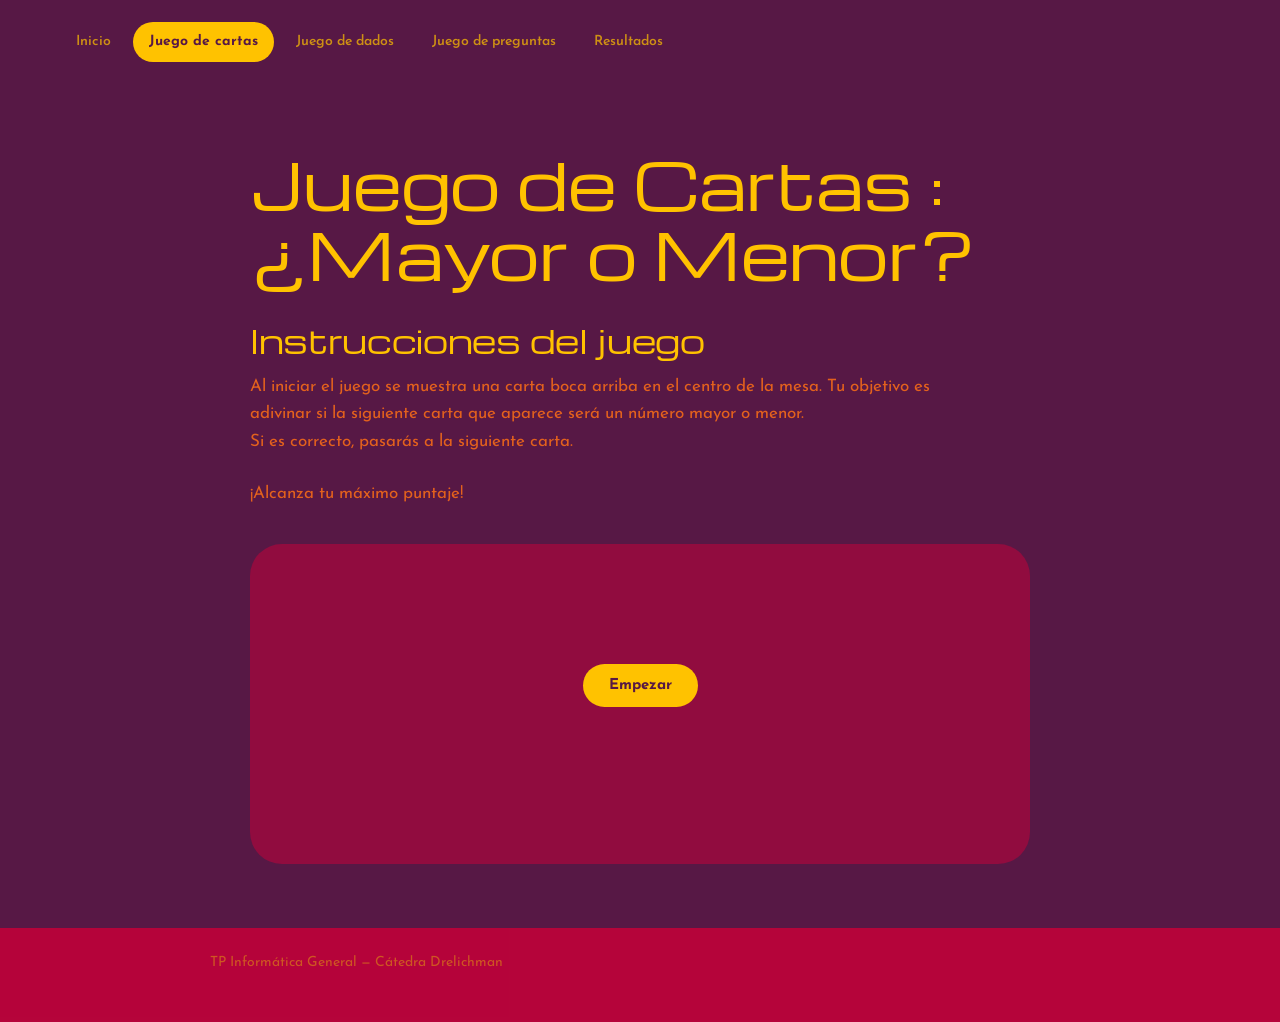
==== cartas.html @ fa37bfc0 "Arreglo footer Agregue el main cerrado" ====
<!DOCTYPE html>
    <html lang="es">
      <head>
        <meta charset="UTF-8">
        <meta name="viewport" content="width=device-width, initial-scale=1.0">
        <title>TP Informatica General - Juego de cartas</title>
        <link rel="stylesheet" href="css/archivo.css">
      </head>
    <body id="paginaCartas">
<header class="navegador">
    <nav class="menuPrincipal">
      <a href="index.html" class="enlaceJuego" data-juego="inicio">Inicio</a>
      <a href="cartas.html" class="enlaceJuego" data-juego="cartas">Juego de cartas</a>
      <a href="dados.html" class="enlaceJuego" data-juego="dados">Juego de dados</a>
      <a href="preguntas.html" class="enlaceJuego" data-juego="preguntas">Juego de preguntas</a>
      <a href="resultados.html" class="enlaceJuego" data-juego="resultados">Resultados</a>
    </nav>
  </header>
      <main>
        <div class="contenedorGeneral"> <!-- Contenedor para que todas las páginas tengan la misma diagramación-->
        <section>
          <h1>Juego de Cartas : ¿Mayor o Menor?</h1>
        </section>
        <section>
          <h2>Instrucciones del juego</h2>
          <p>Al iniciar el juego se muestra una carta boca arriba en el centro de la mesa. Tu objetivo es adivinar si la siguiente carta que aparece será un número mayor o menor.<br>Si es correcto, pasarás a la siguiente carta.</p>
          <br>
          <p>¡Alcanza tu máximo puntaje!</p>
        </section>
        <div class="contenedorCartas"> <!--Contenedor para ajustar el juego-->
          <section>

            <div>
              <!--Inicio-->
              <button type="button" id="botonEmpezar">Empezar</button>
            </div>

            <div id="juego">
              <!--Juego-->
              <div class="puntaje">
                <p>Vidas: <span id="vidas">3</span></p>
                <p>Puntos: <span id="puntos">0</span></p>
              </div>

              <div id="cartas" style="display: flex; justify-content: center; gap: 20px;">
                <img src="img/1.png" alt="Carta Actual" width="300" id="cartaActual">
                <img src="img/dorso.png" alt="Próxima Carta" id="imagenCarta" width="300">
              </div>

              <div id="botonesMayorMenor">
                <button type="button" id="botonMayor">Mayor</button>
                <button type="" id="botonMenor">Menor</button>
              </div>

            </div>

            <div id="gameOver">
              <br>
              <h2 id="gameOver">Game Over</h2>
              <img src="img/emoji-perder.png" alt="Emoji de perder" width="200" id="emojiPerder">
              <p>¡Has perdido todas tus vidas!</p>
            </div>
          </section>
        </div>
      </main>
        <div>
         <footer class="piePagina">
            <p>TP Informática General &mdash; Cátedra Drelichman</p>
          </footer>
        </div>
  <script src="js/estados.js"></script>
  <script src="js/cartas.js"></script>
</body>
</html>
---- css/archivo.css ----
@import url('https://fonts.googleapis.com/css2?family=Michroma&family=Josefin+Sans:wght@100..700&display=swap');
 
*, *::before, *::after { box-sizing: border-box; margin: 0; padding: 0; }
html { scroll-behavior: smooth; }
img { max-width: 100%; display: block; }
a { color: inherit; }
 
:root{
  --plum:    #571845;
  --wine:    #910C3F;
  --crimson: #C60039;
  --gold:    #FFC200;
  --coral:   #E3611D; /* mezcla de crimson + gold, para texto de cuerpo */
 
  --radius-lg: 32px;
  --radius-md: 20px;
  --radius-sm: 12px;
 
  --sidebar-w: 220px;
 
  --ff-display: "Michroma", sans-serif;
  --ff-body: "Josefin Sans", sans-serif;
}
 
body{
  background: var(--plum);
  color: var(--coral);
  font-family: var(--ff-body);
  font-optical-sizing: auto;
  font-weight: 400;
  line-height: 1.6;
  min-height: 100vh;
}
 
h1, h2, h3{
  font-family: var(--ff-display);
  color: var(--gold);
  font-weight: 400;
  line-height: 1.08;
  letter-spacing: -0.01em;
}
 
h1{ font-size: clamp(34px, 6vw, 64px); margin-bottom: 22px; }
h2{ font-size: clamp(22px, 3.2vw, 32px); margin-bottom: 16px; }
 
p{ max-width: 65ch; }
 
button{
  font-family: var(--ff-body);
  font-weight: 700;
  font-size: 15px;
  background: var(--gold);
  color: var(--plum);
  border: none;
  border-radius: 999px;
  padding: 14px 26px;
  cursor: pointer;
  transition: transform .15s ease, opacity .15s ease;
}
button:hover{ transform: translateY(-3px); }
button:active{ transform: translateY(0); }
 
/* =======================================================
   MENÚ LATERAL — solo en páginas donde el <nav> tenga
   el id "navLateral".
 
   >>> A MANO: agregá  id="navLateral"  a la etiqueta
   <nav> de cartas.html y dados.html, por ejemplo:
 
       <nav id="navLateral">
 
   El index no lleva este id, por eso no le va a
   aparecer la barra lateral.
   ======================================================= */
 
#navLateral{
  position: fixed;
  top: 0;
  left: 0;
  height: 100vh;
  width: var(--sidebar-w);
  z-index: 200;
  display: flex;
  flex-direction: column;
  justify-content: center;
  gap: 6px;
  padding: 0 26px;
  background: rgba(20, 6, 16, 0.55);
  backdrop-filter: blur(10px);
  border-right: 1px solid rgba(255, 194, 0, 0.12);
}
 
#navLateral a{
  display: block;
  text-decoration: none;
  color: var(--gold);
  font-weight: 600;
  font-size: 15px;
  padding: 11px 14px;
  border-radius: var(--radius-sm);
  opacity: 0.68;
  transition: opacity .2s ease, background-color .2s ease, color .2s ease;
}
 
#navLateral a:hover{ opacity: 1; background: rgba(255, 194, 0, 0.1); }
 
/* Página actual: agregá manualmente class="activo" al <a>
   correspondiente en cada página cuando quieras marcarla */
#navLateral a.activo{
  opacity: 1;
  color: var(--plum);
  background: var(--gold);
  font-weight: 700;
}
 
/* Empuja el contenido cuando existe #navLateral en la página,
   sin importar si está anidado dentro de <header> (cartas.html)
   o al lado (dados.html) */
body:has(#navLateral) main{
  margin-left: var(--sidebar-w);
  padding: 64px clamp(24px, 5vw, 80px);
}
 
body:has(#navLateral) footer{
  margin-left: var(--sidebar-w);
  padding: 24px clamp(24px, 5vw, 80px) 48px;
}
 
@media (max-width: 780px){
  #navLateral{
    position: fixed;
    top: 0; left: 0; right: 0;
    height: auto;
    width: 100%;
    flex-direction: row;
    justify-content: flex-start;
    overflow-x: auto;
    padding: 14px 16px;
    gap: 6px;
    border-right: none;
    border-bottom: 1px solid rgba(255, 194, 0, 0.12);
  }
  #navLateral a{ font-size: 13px; padding: 8px 12px; white-space: nowrap; }
 
  body:has(#navLateral) main,
  body:has(#navLateral) footer{
    margin-left: 0;
    padding-top: 80px;
  }
}
 
/* Sin #navLateral (por ahora, index) el body no tiene
   margen extra y el contenido ocupa todo el ancho */
main{ padding: 64px clamp(24px, 5vw, 80px); }
footer{ padding: 24px clamp(24px, 5vw, 80px) 48px; font-size: 14px; opacity: .85; }
 
/* =======================================================
   cartas.html
   ======================================================= */
 
/* .contenedorGeneral se usa en cartas.html (contenido angosto) y
   también como wrapper de todo el body en index.html: por eso la
   regla de ancho se excluye ahí con :not() */
.contenedorGeneral:not(:has(.presentacion)){
  max-width: 780px;
  margin: 0 auto;
}
 
.contenedorGeneral:not(:has(.presentacion)) section{ margin-bottom: 36px; }
 
.contenedorGeneral:not(:has(.presentacion)) section p{ font-size: 17px; }
 
.contenedorCartas{
  background: var(--wine);
  border-radius: var(--radius-lg);
  min-height: 320px;
  padding: 40px;
  margin-top: 12px;
  display: flex;
  align-items: center;
  justify-content: center;
}

#emojiPerder {
  display: flex;
  justify-content: center;
}

#gameOver {
  text-align: center;
  margin-top: 20px;
}

/* =======================================================
   dados.html
   ======================================================= */
 
.introduccion, .reglas{
  max-width: 700px;
  margin-bottom: 32px;
}
 
.reglas p{ font-size: 16px; margin-bottom: 10px; }
 
.juego{
  background: var(--wine);
  border-radius: var(--radius-lg);
  padding: 36px clamp(20px, 4vw, 48px);
  max-width: 720px;
}
 
.estado-juego{
  text-align: center;
  margin-bottom: 28px;
}
.estado-juego h2{ margin-bottom: 4px; }
#jugador-actual{ font-size: 22px; font-weight: 700; color: var(--gold); }
 
.jugadores{
  display: flex;
  gap: 18px;
  margin-bottom: 28px;
}
 
.jugador{
  flex: 1;
  background: var(--crimson);
  border-radius: var(--radius-md);
  padding: 20px;
  text-align: center;
  opacity: .6;
  transition: opacity .2s ease, box-shadow .2s ease;
}
 
.jugador h2{ font-size: 18px; margin-bottom: 8px; }
 
.jugador-activo{
  opacity: 1;
  box-shadow: 0 0 0 2px var(--gold);
}
 
.jugadores p{ margin: 0 auto; }
.jugadores p:last-child{
  font-family: var(--ff-display);
  font-size: 28px;
  color: var(--gold);
  margin-top: 4px;
}
 
.dados{
  display: flex;
  justify-content: center;
  gap: 20px;
  margin-bottom: 24px;
}
 
.dado{
  width: 88px;
  height: 88px;
  background: var(--plum);
  border-radius: var(--radius-sm);
  padding: 10px;
}
.dado img{ width: 100%; height: 100%; object-fit: contain; }
 
.resultado{
  text-align: center;
  margin-bottom: 28px;
}
#puntos-ronda{
  font-family: var(--ff-display);
  font-size: 32px;
  color: var(--gold);
}
 
.acciones{
  display: flex;
  flex-wrap: wrap;
  gap: 14px;
  justify-content: center;
  margin-bottom: 18px;
}
 
#boton-nueva-partida{
  background: transparent;
  color: var(--gold);
  border: 1.5px solid var(--gold);
}
 
#mensaje-juego{
  text-align: center;
  min-height: 24px;
  font-weight: 600;
  color: var(--gold);
}
.juego.juego-terminado {
    background-color: #8b1e2d;
}

.juego.juego-terminado #jugador-actual {
    font-size: 32px;
    font-weight: bold;
    margin-bottom: 15px;
}

.juego.juego-terminado #mensaje-juego {
    font-size: 20px;
}
 
/* =======================================================
   index.html — bloques apilados con solapamiento al scroll
   Escrito sobre tus clases reales: .presentacion, .listaJuegos,
   .tarjetaJuego, .integrantes, .navegador, .piePagina.
   ======================================================= */
 
/* El wrapper .contenedorGeneral del index ocupa todo el ancho */
body:has(.presentacion) .contenedorGeneral{
  max-width: none;
  margin: 0;
}
 
body:has(.presentacion) main{ padding: 0; }
body:has(.presentacion) main > div{ display: contents; }
 
/* ---- Nav superior (no es la barra lateral: esa es solo para
   cartas.html / dados.html) ---- */
header.navegador{
  padding: 22px clamp(24px, 5vw, 60px);
}
nav.menuPrincipal{
  display: flex;
  flex-wrap: wrap;
  gap: 6px;
}
.enlaceJuego{
  text-decoration: none;
  color: var(--gold);
  font-weight: 600;
  font-size: 14px;
  padding: 9px 16px;
  border-radius: 999px;
  opacity: .7;
  transition: opacity .2s ease, background-color .2s ease;
}
.enlaceJuego:hover{ opacity: 1; background: rgba(255, 194, 0, .1); }
.enlaceJuego[aria-current="page"]{
  opacity: 1;
  color: var(--plum);
  background: var(--gold);
}

/* Página activa en amarillo, sin necesitar JS: cada <body> lleva
   un id (ver abajo dónde ponerlo) que matchea el data-juego del
   link correspondiente */
#paginaInicio     .enlaceJuego[data-juego="inicio"],
#paginaCartas     .enlaceJuego[data-juego="cartas"],
#paginaDados      .enlaceJuego[data-juego="dados"],
#paginaPreguntas  .enlaceJuego[data-juego="preguntas"],
#paginaResultados .enlaceJuego[data-juego="resultados"]{
  opacity: 1;
  color: var(--plum);
  background: var(--gold);
  font-weight: 700;
}
 
/* ---- Los 3 bloques que se van apilando ---- */
.presentacion,
.listaJuegos,
.integrantes{
  position: sticky;
  top: 0;
  min-height: 100vh;
  width: 100%;
  display: flex;
  flex-direction: column;
  border-radius: var(--radius-lg) var(--radius-lg) 0 0;
  padding: 48px clamp(28px, 6vw, 100px) 64px;
}
 
.presentacion{
  background: var(--plum);
  justify-content: flex-end;
  z-index: 1;
  border-radius: 0;
  padding-top: 0;
}
 
.listaJuegos{ background: var(--wine); justify-content: center; z-index: 2; }
.integrantes{ background: var(--crimson); justify-content: flex-start; z-index: 3; padding-bottom: 90px; }
 
/* Título: gigante, jugando con el espacio vacío arriba */
.presentacion h1{
  font-size: clamp(48px, 12vw, 170px);
  font-weight: 700;
  letter-spacing: -0.03em;
  -webkit-text-stroke: 3px var(--gold);
  paint-order: stroke fill;
  margin-bottom: 18px;
}
 
.datosMateria{
  font-size: clamp(16px, 2vw, 20px);
  color: var(--coral);
  margin-bottom: 28px;
}
 
.presentacion > p:not(.datosMateria){
  max-width: 620px;
  font-size: clamp(16px, 1.6vw, 19px);
  color: var(--gold);
  text-align: justify;
  text-justify: inter-word;
  hyphens: auto;
}
 
/* Los juegos */
.listaJuegos h2{ margin-bottom: 64px; }
.listaJuegos{ display: flex; flex-direction: column; }
.tarjetaJuego{
  background: var(--gold);
  color: var(--plum);
  border-radius: var(--radius-md);
  padding: 30px 28px;
  box-shadow: 0 22px 44px rgba(0,0,0,.28);
  transition: transform .2s ease;
  margin-bottom: 20px;
  max-width: 640px;
}
.tarjetaJuego:hover{ transform: translateY(-4px); }
.tarjetaJuego h3{
  font-family: var(--ff-body);
  font-weight: 700;
  font-size: 21px;
  color: var(--plum);
  margin-bottom: 10px;
}
.tarjetaJuego p{
  font-weight: 500;
  font-size: 15px;
  color: var(--wine);
  max-width: none;
  margin-bottom: 16px;
}
.tarjetaJuego .botonPrincipal{
  display: inline-block;
  background: var(--plum);
  color: var(--gold);
}
 
/* Botón compartido para <a class="botonPrincipal"> y otros lugares */
.botonPrincipal{
  font-family: var(--ff-body);
  font-weight: 700;
  font-size: 14px;
  text-decoration: none;
  background: var(--gold);
  color: var(--plum);
  border-radius: 999px;
  padding: 12px 24px;
  transition: transform .15s ease;
}
.botonPrincipal:hover{ transform: translateY(-3px); }
 
/* Integrantes */
.integrantes h2{ margin-bottom: 32px; }
.listaIntegrantes{
  list-style: none;
  display: flex;
  flex-direction: column;
  gap: 14px;
  max-width: 420px;
}
.listaIntegrantes li{
  font-size: 20px;
  color: var(--gold);
  padding-bottom: 14px;
  border-bottom: 1px solid rgba(255, 194, 0, .25);
}
 
.piePagina{
  background: var(--crimson);
  text-align: center;
}
 
@media (max-width: 780px){
  .presentacion, .listaJuegos, .integrantes{ padding: 40px 22px 56px; }
}
 
/* =======================================================
   preguntas.html
   ======================================================= */
 
/* Esto es lo que faltaba y hacía que se vieran todas las
   pantallas del juego apiladas al mismo tiempo */
.pantallaOculta{ display: none; }
.pantallaActiva{
  display: flex;
  flex-direction: column;
  justify-content: center;
  max-width: 900px;
  margin: 0 auto;
  min-height: calc(100vh - 200px);
}

/* ---- Pantalla de instrucciones: título + cómo se juega, solapados ---- */

.bloqueTitulo{
  background: var(--plum);
  border-radius: var(--radius-lg);
  padding: 56px clamp(28px, 6vw, 72px) 64px;
  position: relative;
  z-index: 1;
}
.bloqueTitulo h1{
  font-size: clamp(38px, 7.5vw, 92px);
  font-weight: 700;
  -webkit-text-stroke: 2px var(--gold);
  paint-order: stroke fill;
  margin-bottom: 0;
}

.bloqueComoJugar{
  background: var(--wine);
  border-radius: var(--radius-lg);
  padding: 72px clamp(28px, 6vw, 80px) 84px;
  margin-top: -32px;
  min-height: 380px;
  display: flex;
  flex-direction: column;
  justify-content: center;
  position: relative;
  z-index: 2;
}
.bloqueComoJugar h2{ font-size: clamp(30px, 5vw, 48px); margin-bottom: 24px; }
.bloqueComoJugar p{ color: var(--gold); margin-bottom: 26px; font-size: clamp(17px, 1.9vw, 21px); max-width: none; }
.bloqueComoJugar ul{
  list-style: none;
  display: flex;
  flex-direction: column;
  gap: 18px;
}
.bloqueComoJugar li{
  color: var(--coral);
  font-size: clamp(16px, 1.7vw, 19px);
  padding-left: 26px;
  position: relative;
}
.bloqueComoJugar li::before{
  content: "";
  position: absolute;
  left: 0;
  top: 9px;
  width: 10px;
  height: 10px;
  border-radius: 50%;
  background: var(--gold);
}
 
#botonEmpezarJuego{
  align-self: center;
  margin-top: -26px;
  z-index: 3;
  font-size: 16px;
  padding: 16px 36px;
  box-shadow: 0 16px 32px rgba(0,0,0,.3);
}
 
/* ---- Pantalla de juego (turno activo) ---- */
 
.encabezadoTurno{
  display: flex;
  align-items: center;
  justify-content: space-between;
  flex-wrap: wrap;
  gap: 14px;
  margin-bottom: 28px;
}
 
#nombreJugadorActual{
  background: var(--gold);
  color: var(--plum);
  font-family: var(--ff-body);
  font-weight: 700;
  font-size: 17px;
  padding: 10px 20px;
  border-radius: 999px;
  margin-bottom: 0;
}
 
#contadorPregunta{
  color: var(--coral);
  font-size: 14px;
  max-width: none;
}
 
#temporizador{
  font-family: var(--ff-display);
  font-size: clamp(26px, 4vw, 38px);
  color: var(--gold);
  background: var(--crimson);
  padding: 10px 22px;
  border-radius: var(--radius-md);
  max-width: none;
}
 
.tarjetaPregunta{
  background: var(--wine);
  border-radius: var(--radius-lg);
  padding: clamp(24px, 5vw, 48px);
}
 
#textoPregunta{
  font-size: clamp(19px, 2.5vw, 26px);
  margin-bottom: 28px;
}
 
.listaOpciones{
  list-style: none;
  display: flex;
  flex-direction: column;
  gap: 18px;
}
 
.listaOpciones button{
  width: 100%;
  text-align: left;
  background: var(--plum);
  color: var(--gold);
  font-weight: 600;
  border-radius: var(--radius-md);
  padding: 18px 24px;
}
.listaOpciones button:hover{
  background: var(--gold);
  color: var(--plum);
  transform: translateY(-3px);
}
 
/* ---- Pantalla de transición ---- */
 
#seccionTransicion{
  text-align: center;
  padding: 40px clamp(24px, 5vw, 56px);
}
#resumenTurnoAnterior{ color: var(--gold); margin: 0 auto 28px; }
 
/* ---- Pantalla de resultados ---- */
 
#seccionResultados h2{ text-align: center; }
 
.tablaWrapper{
  border-radius: var(--radius-lg);
  overflow: hidden;
  margin-bottom: 36px;
  box-shadow: 0 18px 40px rgba(0,0,0,.25);
}
 
#tablaResumenJugadores{
  width: 100%;
  border-collapse: collapse;
  background: var(--wine);
}
#tablaResumenJugadores caption{
  caption-side: top;
  text-align: left;
  font-weight: 700;
  color: var(--gold);
  padding: 18px 22px;
  background: var(--plum);
}
#tablaResumenJugadores th, #tablaResumenJugadores td{
  padding: 16px 22px;
  text-align: left;
  font-size: 15px;
}
#tablaResumenJugadores thead th{
  background: var(--crimson);
  color: var(--gold);
  font-weight: 700;
}
#tablaResumenJugadores tbody tr{ color: var(--gold); }
#tablaResumenJugadores tbody tr:nth-child(even){ background: rgba(255, 194, 0, .06); }
 
.podio{
  display: flex;
  justify-content: center;
  gap: 18px;
  margin-bottom: 32px;
}
 
.navegacionFinal{ text-align: center; }
.navegacionFinal a{
  color: var(--gold);
  font-weight: 600;
  text-decoration: underline;
}
 
@media (max-width: 780px){
  .encabezadoTurno{ flex-direction: column; align-items: stretch; text-align: center; }
}

.premioGanador {
  text-align: center;
  margin-top: 1.5rem;
  margin-bottom: 2rem; /* aire antes del botón "Jugar de nuevo" */
}
.imagenPremio {
  display: block;
  max-width: 300px;
  width: 100%;
  border-radius: 12px;
  margin: 0.5rem auto 0 auto; 
}

.mensajeEstadoPremio {
  font-size: 0.85rem;
  color: #777;
  margin-top: 0.4rem;
}

/* =======================================================
   resultados
   ======================================================= */

.paginaResultados{
  padding: 40px clamp(24px, 5vw, 80px) 80px;
}

.encabezadoResultados{
  max-width: 900px;
  margin-bottom: 48px;
}

.encabezadoResultados h1{
  margin-bottom: 12px;
}

.encabezadoResultados p{
  font-size: 18px;
}

.tablasResultados{
  display: flex;
  flex-direction: column;
  gap: 28px;
  max-width: 900px;
}

.tablaResultado{
  background: var(--wine);
  border-radius: var(--radius-lg);
  padding: 32px;
}

.tablaResultado h2{
  margin-bottom: 22px;
}

.tablaResultado table{
  width: 100%;
  border-collapse: collapse;
}

.tablaResultado th,
.tablaResultado td{
  padding: 14px 16px;
  text-align: left;
  border-bottom: 1px solid rgba(255, 194, 0, .2);
}

.tablaResultado th{
  color: var(--gold);
  font-weight: 700;
}

.tablaResultado td{
  color: var(--coral);
}

.tablaResultado tr:last-child td{
  border-bottom: none;
}

#resultado-dados table {
    width: 100%;
    border-collapse: collapse;
    margin-top: 20px;
}

#resultado-dados th,
#resultado-dados td {
    border: 1px solid #ccc;
    padding: 12px;
    text-align: center;
}

#resultado-dados th {
    font-weight: bold;
}
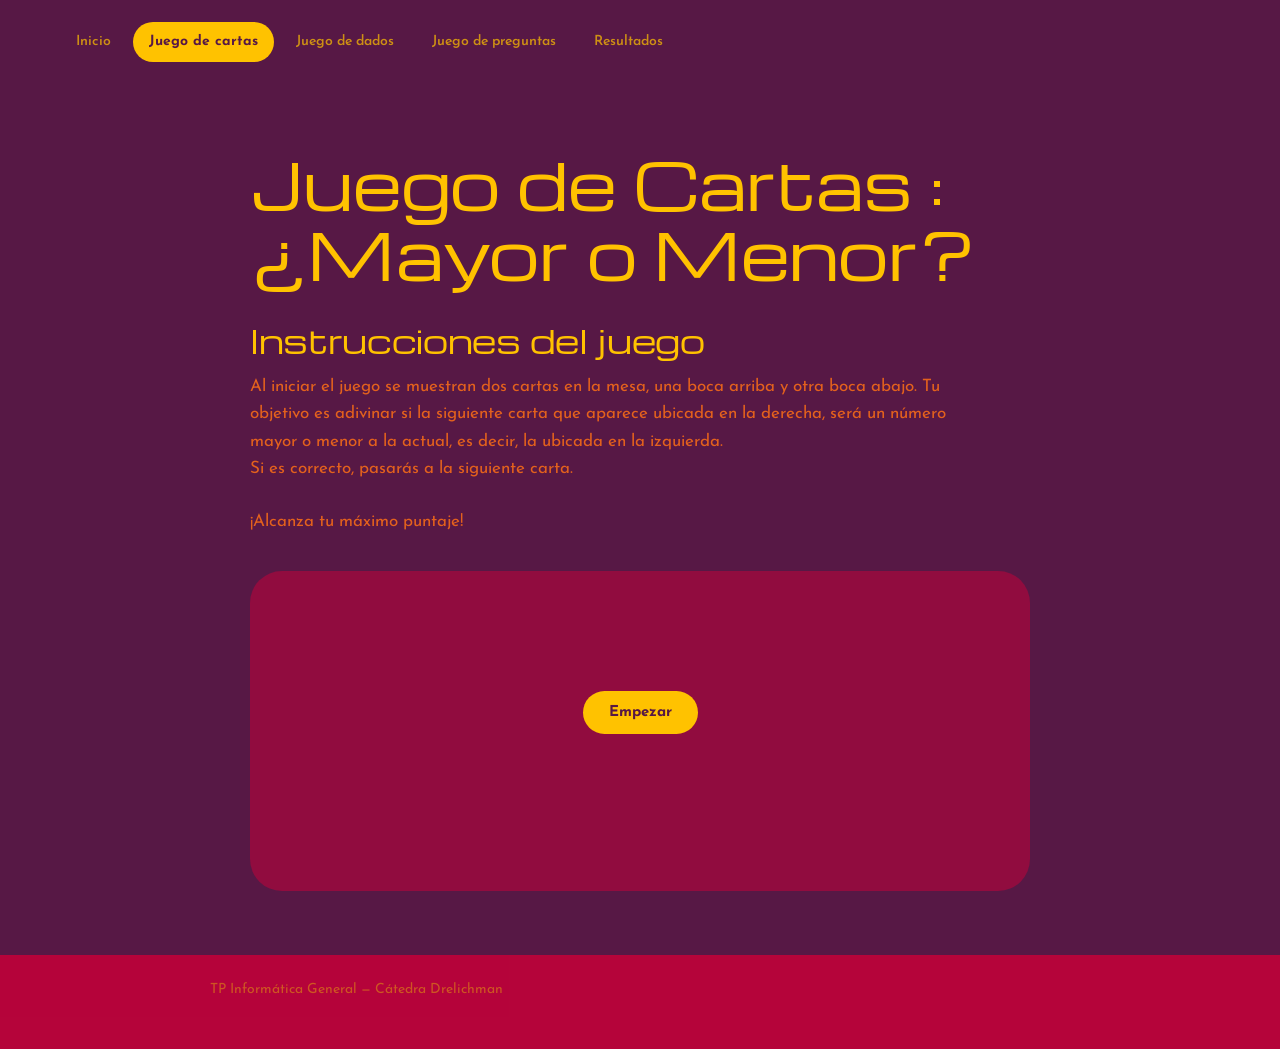
==== commit 3e8a25b2: "Corrección en las instrucciones" ====
--- a/cartas.html
+++ b/cartas.html
@@ -7,68 +7,71 @@
         <link rel="stylesheet" href="css/archivo.css">
       </head>
     <body id="paginaCartas">
-<header class="navegador">
-    <nav class="menuPrincipal">
-      <a href="index.html" class="enlaceJuego" data-juego="inicio">Inicio</a>
-      <a href="cartas.html" class="enlaceJuego" data-juego="cartas">Juego de cartas</a>
-      <a href="dados.html" class="enlaceJuego" data-juego="dados">Juego de dados</a>
-      <a href="preguntas.html" class="enlaceJuego" data-juego="preguntas">Juego de preguntas</a>
-      <a href="resultados.html" class="enlaceJuego" data-juego="resultados">Resultados</a>
-    </nav>
-  </header>
-      <main>
-        <div class="contenedorGeneral"> <!-- Contenedor para que todas las páginas tengan la misma diagramación-->
-        <section>
-          <h1>Juego de Cartas : ¿Mayor o Menor?</h1>
-        </section>
-        <section>
-          <h2>Instrucciones del juego</h2>
-          <p>Al iniciar el juego se muestra una carta boca arriba en el centro de la mesa. Tu objetivo es adivinar si la siguiente carta que aparece será un número mayor o menor.<br>Si es correcto, pasarás a la siguiente carta.</p>
-          <br>
-          <p>¡Alcanza tu máximo puntaje!</p>
-        </section>
-        <div class="contenedorCartas"> <!--Contenedor para ajustar el juego-->
-          <section>
+      <header class="navegador">
+          <nav class="menuPrincipal">
+            <a href="index.html" class="enlaceJuego" data-juego="inicio">Inicio</a>
+            <a href="cartas.html" class="enlaceJuego" data-juego="cartas">Juego de cartas</a>
+            <a href="dados.html" class="enlaceJuego" data-juego="dados">Juego de dados</a>
+            <a href="preguntas.html" class="enlaceJuego" data-juego="preguntas">Juego de preguntas</a>
+            <a href="resultados.html" class="enlaceJuego" data-juego="resultados">Resultados</a>
+          </nav>
+      </header>
+          <main>
+            <div class="contenedorGeneral"> <!-- Contenedor para que todas las páginas tengan la misma diagramación-->
+            <section>
+              <h1>Juego de Cartas : ¿Mayor o Menor?</h1>
+            </section>
+            <section>
+              <h2>Instrucciones del juego</h2>
+              <p>Al iniciar el juego se muestran dos cartas en la mesa, una boca arriba y otra boca abajo. Tu objetivo es adivinar si la siguiente carta que aparece ubicada en la derecha, será un número mayor o menor a la actual, es decir, la ubicada en la izquierda.<br>Si es correcto, pasarás a la siguiente carta.</p>
+              <br>
+              <p>¡Alcanza tu máximo puntaje!</p>
+            </section>
+            <div class="contenedorCartas"> <!--Contenedor para ajustar el juego-->
+              <section>
 
+                <div>
+                  <!--Inicio-->
+                  <button type="button" id="botonEmpezar">Empezar</button>
+                </div>
+
+                <div id="juego">
+                  <!--Juego-->
+                  <div class="puntaje">
+                    <p>Vidas: <span id="vidas">3</span></p>
+                    <p>Puntos: <span id="puntos">0</span></p>
+                  </div>
+
+                  <div id="cartas" style="display: flex; justify-content: center; gap: 20px;">
+                    <img src="img/1.png" alt="Carta Actual" width="300" id="cartaActual">
+                    <img src="img/dorso.png" alt="Próxima Carta" id="imagenCarta" width="300">
+                  </div>
+
+                  <div id="botonesMayorMenor">
+                    <button type="button" id="botonMayor">Mayor</button>
+                    <button type="button" id="botonMenor">Menor</button>
+                  </div>
+
+                </div>
+
+                <div id="gameOver">
+                  <!--Game Over-->
+                  <br>
+                  <h2 id="gameOver">Game Over</h2>
+                  <img src="img/emoji-perder.png" alt="Emoji de perder" width="200" id="emojiPerder">
+                  <p>¡Has perdido todas tus vidas!</p>
+
+                </div>
+                
+              </section>
+            </div>
+          </main>
             <div>
-              <!--Inicio-->
-              <button type="button" id="botonEmpezar">Empezar</button>
+            <footer class="piePagina">
+                <p>TP Informática General &mdash; Cátedra Drelichman</p>
+              </footer>
             </div>
-
-            <div id="juego">
-              <!--Juego-->
-              <div class="puntaje">
-                <p>Vidas: <span id="vidas">3</span></p>
-                <p>Puntos: <span id="puntos">0</span></p>
-              </div>
-
-              <div id="cartas" style="display: flex; justify-content: center; gap: 20px;">
-                <img src="img/1.png" alt="Carta Actual" width="300" id="cartaActual">
-                <img src="img/dorso.png" alt="Próxima Carta" id="imagenCarta" width="300">
-              </div>
-
-              <div id="botonesMayorMenor">
-                <button type="button" id="botonMayor">Mayor</button>
-                <button type="" id="botonMenor">Menor</button>
-              </div>
-
-            </div>
-
-            <div id="gameOver">
-              <br>
-              <h2 id="gameOver">Game Over</h2>
-              <img src="img/emoji-perder.png" alt="Emoji de perder" width="200" id="emojiPerder">
-              <p>¡Has perdido todas tus vidas!</p>
-            </div>
-          </section>
-        </div>
-      </main>
-        <div>
-         <footer class="piePagina">
-            <p>TP Informática General &mdash; Cátedra Drelichman</p>
-          </footer>
-        </div>
-  <script src="js/estados.js"></script>
-  <script src="js/cartas.js"></script>
-</body>
-</html>
+      <script src="js/estados.js"></script>
+      <script src="js/cartas.js"></script>
+    </body>
+  </html>
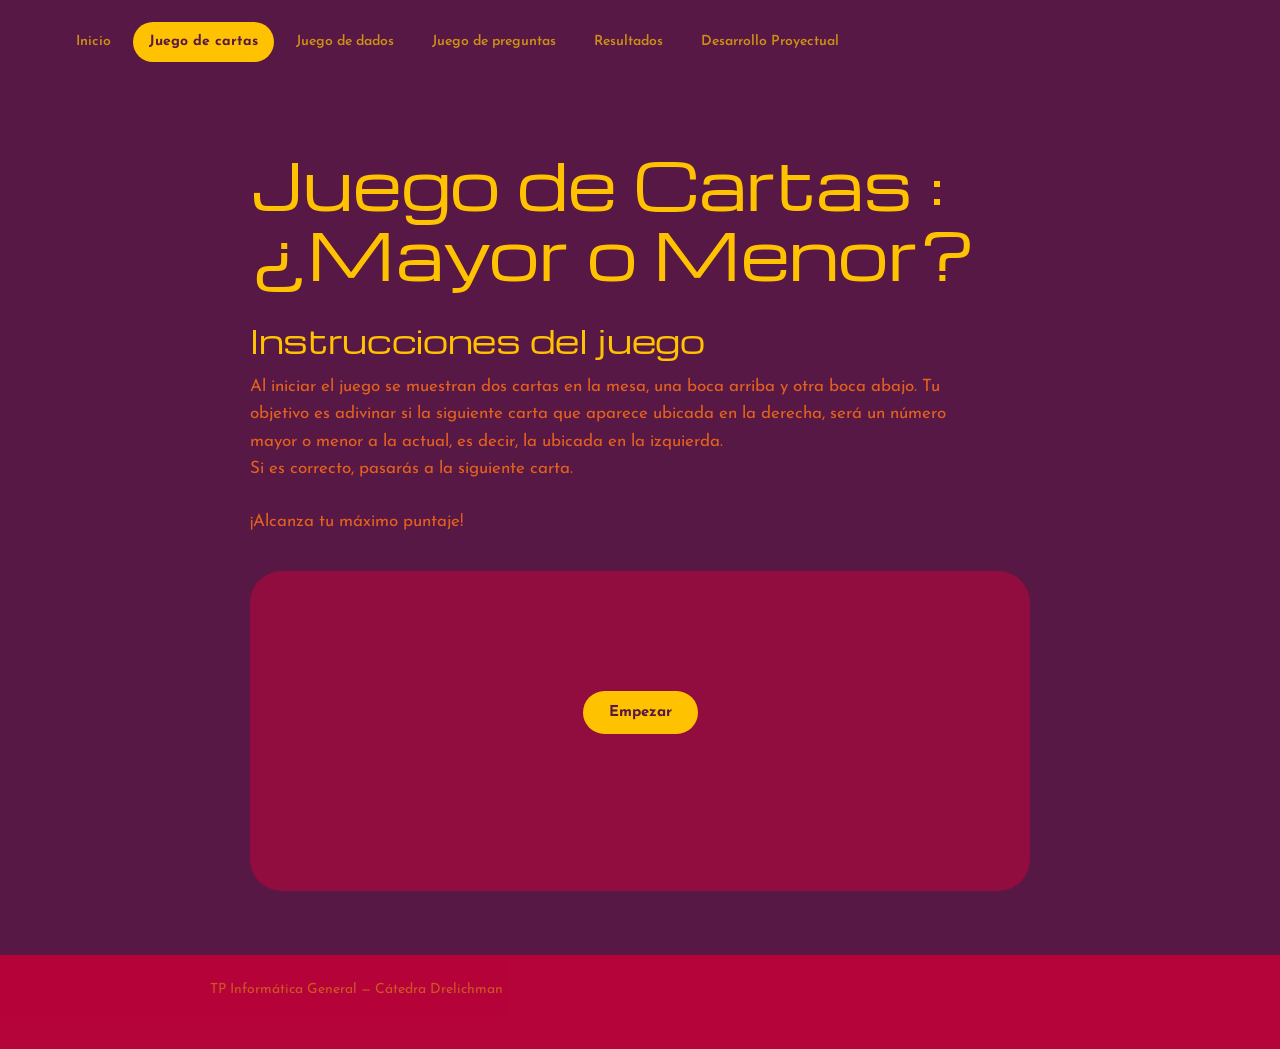
==== commit e2b1ffa9: "Nueva página en el menú de navegación" ====
--- a/cartas.html
+++ b/cartas.html
@@ -14,6 +14,7 @@
             <a href="dados.html" class="enlaceJuego" data-juego="dados">Juego de dados</a>
             <a href="preguntas.html" class="enlaceJuego" data-juego="preguntas">Juego de preguntas</a>
             <a href="resultados.html" class="enlaceJuego" data-juego="resultados">Resultados</a>
+            <a href="desarrollo.html" class="enlaceJuego" data-juego="desarrollo">Desarrollo Proyectual</a>
           </nav>
       </header>
           <main>
@@ -57,7 +58,7 @@
                 <div id="gameOver">
                   <!--Game Over-->
                   <br>
-                  <h2 id="gameOver">Game Over</h2>
+                  <h2 id="tituloGameOver">Game Over</h2>
                   <img src="img/emoji-perder.png" alt="Emoji de perder" width="200" id="emojiPerder">
                   <p>¡Has perdido todas tus vidas!</p>
 
--- a/css/archivo.css
+++ b/css/archivo.css
@@ -186,7 +186,7 @@
   justify-content: center;
 }
 
-#gameOver {
+#tituloGameOver {
   text-align: center;
   margin-top: 20px;
 }
@@ -787,13 +787,24 @@
     margin-top: 20px;
 }
 
-#resultado-dados th,
+#resultado-dados th {
+    background-color: #d5003d;
+    color: #ffd900;
+    padding: 18px 20px;
+    text-align: left;
+    font-weight: bold;
+}
+
 #resultado-dados td {
-    border: 1px solid #ccc;
-    padding: 12px;
-    text-align: center;
-}
-
-#resultado-dados th {
-    font-weight: bold;
-}
+    padding: 18px 20px;
+    color: #ffd900;
+    text-align: left;
+}
+
+#resultado-dados tbody tr:nth-child(odd) {
+    background-color: #a4083b;
+}
+
+#resultado-dados tbody tr:nth-child(even) {
+    background-color: #b51c40;
+}
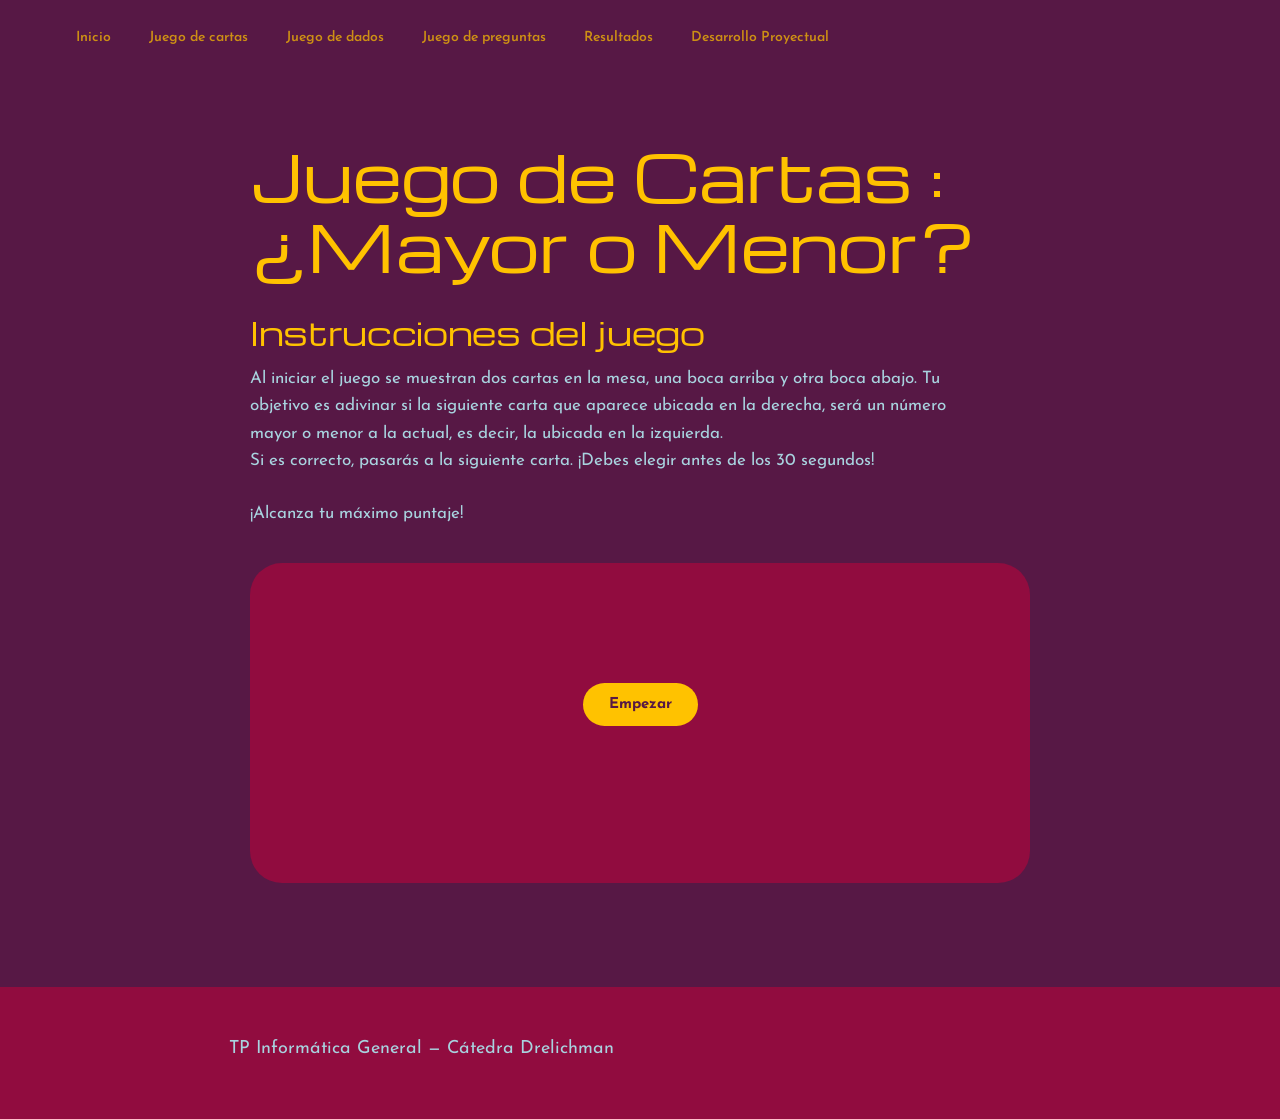
==== commit b5b38c31: "Timer en cartas Cambio del timeout por un interval para que se vea el tiempo" ====
--- a/cartas.html
+++ b/cartas.html
@@ -6,25 +6,25 @@
         <title>TP Informatica General - Juego de cartas</title>
         <link rel="stylesheet" href="css/archivo.css">
       </head>
-    <body id="paginaCartas">
-      <header class="navegador">
-          <nav class="menuPrincipal">
-            <a href="index.html" class="enlaceJuego" data-juego="inicio">Inicio</a>
-            <a href="cartas.html" class="enlaceJuego" data-juego="cartas">Juego de cartas</a>
-            <a href="dados.html" class="enlaceJuego" data-juego="dados">Juego de dados</a>
-            <a href="preguntas.html" class="enlaceJuego" data-juego="preguntas">Juego de preguntas</a>
-            <a href="resultados.html" class="enlaceJuego" data-juego="resultados">Resultados</a>
-            <a href="desarrollo.html" class="enlaceJuego" data-juego="desarrollo">Desarrollo Proyectual</a>
-          </nav>
-      </header>
-          <main>
-            <div class="contenedorGeneral"> <!-- Contenedor para que todas las páginas tengan la misma diagramación-->
+      <body id="paginaCartas">
+        <header class="navegador">
+            <nav class="menuPrincipal">
+              <a href="index.html" class="enlaceJuego" data-juego="inicio">Inicio</a>
+              <a href="cartas.html" class="enlaceJuego" data-juego="cartas">Juego de cartas</a>
+              <a href="dados.html" class="enlaceJuego" data-juego="dados">Juego de dados</a>
+              <a href="preguntas.html" class="enlaceJuego" data-juego="preguntas">Juego de preguntas</a>
+              <a href="resultados.html" class="enlaceJuego" data-juego="resultados">Resultados</a>
+              <a href="desarrollo.html" class="enlaceJuego" data-juego="desarrollo">Desarrollo Proyectual</a>
+            </nav>
+        </header>
+        <main>
+          <div class="contenedorGeneral"> <!-- Contenedor para que todas las páginas tengan la misma diagramación-->
             <section>
               <h1>Juego de Cartas : ¿Mayor o Menor?</h1>
             </section>
             <section>
               <h2>Instrucciones del juego</h2>
-              <p>Al iniciar el juego se muestran dos cartas en la mesa, una boca arriba y otra boca abajo. Tu objetivo es adivinar si la siguiente carta que aparece ubicada en la derecha, será un número mayor o menor a la actual, es decir, la ubicada en la izquierda.<br>Si es correcto, pasarás a la siguiente carta.</p>
+              <p>Al iniciar el juego se muestran dos cartas en la mesa, una boca arriba y otra boca abajo. Tu objetivo es adivinar si la siguiente carta que aparece ubicada en la derecha, será un número mayor o menor a la actual, es decir, la ubicada en la izquierda.<br>Si es correcto, pasarás a la siguiente carta. ¡Debes elegir antes de los 30 segundos!</p>
               <br>
               <p>¡Alcanza tu máximo puntaje!</p>
             </section>
@@ -41,9 +41,10 @@
                   <div class="puntaje">
                     <p>Vidas: <span id="vidas">3</span></p>
                     <p>Puntos: <span id="puntos">0</span></p>
+                    <p> <span id="tiempo">30</span>s</p>
                   </div>
 
-                  <div id="cartas" style="display: flex; justify-content: center; gap: 20px;">
+                  <div id="cartas">
                     <img src="img/1.png" alt="Carta Actual" width="300" id="cartaActual">
                     <img src="img/dorso.png" alt="Próxima Carta" id="imagenCarta" width="300">
                   </div>
@@ -63,16 +64,19 @@
                   <p>¡Has perdido todas tus vidas!</p>
 
                 </div>
-                
+                  
               </section>
             </div>
-          </main>
-            <div>
-            <footer class="piePagina">
-                <p>TP Informática General &mdash; Cátedra Drelichman</p>
-              </footer>
-            </div>
-      <script src="js/estados.js"></script>
-      <script src="js/cartas.js"></script>
-    </body>
+          </div>
+        </main>
+        
+        <div>
+          <footer class="piePagina">
+            <p>TP Informática General &mdash; Cátedra Drelichman</p>
+          </footer>
+        </div>
+
+        <script src="js/estados.js"></script>
+        <script src="js/cartas.js"></script>
+      </body>
   </html>
--- a/css/archivo.css
+++ b/css/archivo.css
@@ -10,7 +10,8 @@
   --wine:    #910C3F;
   --crimson: #C60039;
   --gold:    #FFC200;
-  --coral:   #E3611D; /* mezcla de crimson + gold, para texto de cuerpo */
+  --coral:   #a8d3df; /* mezcla de crimson + gold, para texto de cuerpo */
+  --oscuro: #5c002b;
  
   --radius-lg: 32px;
   --radius-md: 20px;
@@ -60,97 +61,8 @@
 button:hover{ transform: translateY(-3px); }
 button:active{ transform: translateY(0); }
  
-/* =======================================================
-   MENÚ LATERAL — solo en páginas donde el <nav> tenga
-   el id "navLateral".
- 
-   >>> A MANO: agregá  id="navLateral"  a la etiqueta
-   <nav> de cartas.html y dados.html, por ejemplo:
- 
-       <nav id="navLateral">
- 
-   El index no lleva este id, por eso no le va a
-   aparecer la barra lateral.
-   ======================================================= */
- 
-#navLateral{
-  position: fixed;
-  top: 0;
-  left: 0;
-  height: 100vh;
-  width: var(--sidebar-w);
-  z-index: 200;
-  display: flex;
-  flex-direction: column;
-  justify-content: center;
-  gap: 6px;
-  padding: 0 26px;
-  background: rgba(20, 6, 16, 0.55);
-  backdrop-filter: blur(10px);
-  border-right: 1px solid rgba(255, 194, 0, 0.12);
-}
- 
-#navLateral a{
-  display: block;
-  text-decoration: none;
-  color: var(--gold);
-  font-weight: 600;
-  font-size: 15px;
-  padding: 11px 14px;
-  border-radius: var(--radius-sm);
-  opacity: 0.68;
-  transition: opacity .2s ease, background-color .2s ease, color .2s ease;
-}
- 
-#navLateral a:hover{ opacity: 1; background: rgba(255, 194, 0, 0.1); }
- 
-/* Página actual: agregá manualmente class="activo" al <a>
-   correspondiente en cada página cuando quieras marcarla */
-#navLateral a.activo{
-  opacity: 1;
-  color: var(--plum);
-  background: var(--gold);
-  font-weight: 700;
-}
- 
-/* Empuja el contenido cuando existe #navLateral en la página,
-   sin importar si está anidado dentro de <header> (cartas.html)
-   o al lado (dados.html) */
-body:has(#navLateral) main{
-  margin-left: var(--sidebar-w);
-  padding: 64px clamp(24px, 5vw, 80px);
-}
- 
-body:has(#navLateral) footer{
-  margin-left: var(--sidebar-w);
-  padding: 24px clamp(24px, 5vw, 80px) 48px;
-}
- 
-@media (max-width: 780px){
-  #navLateral{
-    position: fixed;
-    top: 0; left: 0; right: 0;
-    height: auto;
-    width: 100%;
-    flex-direction: row;
-    justify-content: flex-start;
-    overflow-x: auto;
-    padding: 14px 16px;
-    gap: 6px;
-    border-right: none;
-    border-bottom: 1px solid rgba(255, 194, 0, 0.12);
-  }
-  #navLateral a{ font-size: 13px; padding: 8px 12px; white-space: nowrap; }
- 
-  body:has(#navLateral) main,
-  body:has(#navLateral) footer{
-    margin-left: 0;
-    padding-top: 80px;
-  }
-}
- 
-/* Sin #navLateral (por ahora, index) el body no tiene
-   margen extra y el contenido ocupa todo el ancho */
+/* Estilos generales del body y footer */
+
 main{ padding: 64px clamp(24px, 5vw, 80px); }
 footer{ padding: 24px clamp(24px, 5vw, 80px) 48px; font-size: 14px; opacity: .85; }
  
@@ -161,6 +73,7 @@
 /* .contenedorGeneral se usa en cartas.html (contenido angosto) y
    también como wrapper de todo el body en index.html: por eso la
    regla de ancho se excluye ahí con :not() */
+
 .contenedorGeneral:not(:has(.presentacion)){
   max-width: 780px;
   margin: 0 auto;
@@ -189,6 +102,31 @@
 #tituloGameOver {
   text-align: center;
   margin-top: 20px;
+}
+
+#cartas {
+  display: flex;
+  justify-content: center;
+  gap: 20px;
+}
+
+/* Para el celular */
+
+@media (max-width: 780px){
+  .contenedorCartas{ padding: 20px 12px; }
+  .contenedorCartas section{ width: 100%; }
+  #cartas{ gap: 10px; }
+  #cartas img{
+    width: 100%;
+    max-width: 160px;
+    min-width: 0;
+    height: auto;
+  }
+}
+
+#tiempo{
+  font-size: 32px;
+  color: var(--gold);
 }
 
 /* =======================================================
@@ -306,185 +244,259 @@
 .juego.juego-terminado #mensaje-juego {
     font-size: 20px;
 }
- 
+
 /* =======================================================
-   index.html — bloques apilados con solapamiento al scroll
-   Escrito sobre tus clases reales: .presentacion, .listaJuegos,
-   .tarjetaJuego, .integrantes, .navegador, .piePagina.
+   INICIO — index.html
    ======================================================= */
- 
-/* El wrapper .contenedorGeneral del index ocupa todo el ancho */
-body:has(.presentacion) .contenedorGeneral{
-  max-width: none;
-  margin: 0;
-}
- 
-body:has(.presentacion) main{ padding: 0; }
-body:has(.presentacion) main > div{ display: contents; }
- 
-/* ---- Nav superior (no es la barra lateral: esa es solo para
-   cartas.html / dados.html) ---- */
-header.navegador{
-  padding: 22px clamp(24px, 5vw, 60px);
-}
-nav.menuPrincipal{
-  display: flex;
-  flex-wrap: wrap;
-  gap: 6px;
-}
-.enlaceJuego{
-  text-decoration: none;
-  color: var(--gold);
-  font-weight: 600;
-  font-size: 14px;
-  padding: 9px 16px;
-  border-radius: 999px;
-  opacity: .7;
-  transition: opacity .2s ease, background-color .2s ease;
-}
-.enlaceJuego:hover{ opacity: 1; background: rgba(255, 194, 0, .1); }
-.enlaceJuego[aria-current="page"]{
-  opacity: 1;
-  color: var(--plum);
-  background: var(--gold);
-}
-
-/* Página activa en amarillo, sin necesitar JS: cada <body> lleva
-   un id (ver abajo dónde ponerlo) que matchea el data-juego del
-   link correspondiente */
-#paginaInicio     .enlaceJuego[data-juego="inicio"],
-#paginaCartas     .enlaceJuego[data-juego="cartas"],
-#paginaDados      .enlaceJuego[data-juego="dados"],
-#paginaPreguntas  .enlaceJuego[data-juego="preguntas"],
-#paginaResultados .enlaceJuego[data-juego="resultados"]{
-  opacity: 1;
-  color: var(--plum);
-  background: var(--gold);
-  font-weight: 700;
-}
- 
-/* ---- Los 3 bloques que se van apilando ---- */
-.presentacion,
-.listaJuegos,
-.integrantes{
-  position: sticky;
-  top: 0;
-  min-height: 100vh;
-  width: 100%;
-  display: flex;
-  flex-direction: column;
-  border-radius: var(--radius-lg) var(--radius-lg) 0 0;
-  padding: 48px clamp(28px, 6vw, 100px) 64px;
-}
- 
-.presentacion{
-  background: var(--plum);
-  justify-content: flex-end;
-  z-index: 1;
-  border-radius: 0;
-  padding-top: 0;
-}
- 
-.listaJuegos{ background: var(--wine); justify-content: center; z-index: 2; }
-.integrantes{ background: var(--crimson); justify-content: flex-start; z-index: 3; padding-bottom: 90px; }
- 
-/* Título: gigante, jugando con el espacio vacío arriba */
-.presentacion h1{
-  font-size: clamp(48px, 12vw, 170px);
-  font-weight: 700;
-  letter-spacing: -0.03em;
-  -webkit-text-stroke: 3px var(--gold);
-  paint-order: stroke fill;
-  margin-bottom: 18px;
-}
- 
-.datosMateria{
-  font-size: clamp(16px, 2vw, 20px);
-  color: var(--coral);
-  margin-bottom: 28px;
-}
- 
-.presentacion > p:not(.datosMateria){
-  max-width: 620px;
-  font-size: clamp(16px, 1.6vw, 19px);
-  color: var(--gold);
-  text-align: justify;
-  text-justify: inter-word;
-  hyphens: auto;
-}
- 
-/* Los juegos */
-.listaJuegos h2{ margin-bottom: 64px; }
-.listaJuegos{ display: flex; flex-direction: column; }
-.tarjetaJuego{
-  background: var(--gold);
-  color: var(--plum);
-  border-radius: var(--radius-md);
-  padding: 30px 28px;
-  box-shadow: 0 22px 44px rgba(0,0,0,.28);
-  transition: transform .2s ease;
-  margin-bottom: 20px;
-  max-width: 640px;
-}
-.tarjetaJuego:hover{ transform: translateY(-4px); }
-.tarjetaJuego h3{
-  font-family: var(--ff-body);
-  font-weight: 700;
-  font-size: 21px;
-  color: var(--plum);
-  margin-bottom: 10px;
-}
-.tarjetaJuego p{
-  font-weight: 500;
-  font-size: 15px;
-  color: var(--wine);
-  max-width: none;
-  margin-bottom: 16px;
-}
-.tarjetaJuego .botonPrincipal{
-  display: inline-block;
-  background: var(--plum);
-  color: var(--gold);
-}
- 
-/* Botón compartido para <a class="botonPrincipal"> y otros lugares */
-.botonPrincipal{
-  font-family: var(--ff-body);
-  font-weight: 700;
-  font-size: 14px;
-  text-decoration: none;
-  background: var(--gold);
-  color: var(--plum);
-  border-radius: 999px;
-  padding: 12px 24px;
-  transition: transform .15s ease;
-}
-.botonPrincipal:hover{ transform: translateY(-3px); }
- 
+
+body:has(.presentacion) .contenedorGeneral {
+    max-width: none;
+    margin: 0;
+}
+
+body:has(.presentacion) main {
+    padding: 20px clamp(24px, 5vw, 80px) 40px;
+}
+
+body:has(.presentacion) main > div {
+    display: block;
+}
+
+/* Menú superior */
+
+header.navegador {
+    padding: 18px clamp(24px, 5vw, 60px);
+}
+
+nav.menuPrincipal {
+    display: flex;
+    flex-wrap: wrap;
+    gap: 6px;
+}
+
+.enlaceJuego {
+    text-decoration: none;
+    color: var(--gold);
+    font-weight: 600;
+    font-size: 14px;
+    padding: 9px 16px;
+    border-radius: 999px;
+    opacity: .7;
+    transition: opacity .2s ease, background-color .2s ease;
+}
+
+.enlaceJuego:hover {
+    opacity: 1;
+    background: rgba(255, 194, 0, .1);
+}
+
+/* Presentación principal */
+
+.presentacion {
+    min-height: auto;
+    width: 100%;
+    display: flex;
+    flex-direction: column;
+    justify-content: center;
+    padding: 8px 0 8px;
+    border-radius: 0;
+    position: static;
+}
+
+.presentacion h1 {
+    font-size: clamp(28px, 4vw, 48px);
+    font-weight: 700;
+    letter-spacing: -0.03em;
+    white-space: nowrap;
+    margin-bottom: 12px;
+    -webkit-text-stroke: 1px var(--gold);
+    paint-order: stroke fill;
+}
+
+.datosMateria {
+    font-size: 16px;
+    color: var(--coral);
+    margin-bottom: 12px;
+}
+
+.presentacion > p:not(.datosMateria) {
+    max-width: 800px;
+    font-size: 17px;
+    color: var(--gold);
+    text-align: left;
+    margin-bottom: 0;
+}
+
+/* Tarjetas de los tres juegos */
+
+.listaJuegos {
+    min-height: auto;
+    width: 100%;
+    display: grid;
+    grid-template-columns: repeat(3, minmax(0, 1fr));
+    gap: 22px;
+    padding: 8px 0 24px;     
+    position: static;
+    background: transparent;
+    border-radius: 0;
+}
+
+
+
+.listaJuegos h2 {
+    grid-column: 1 / -1;
+    margin-bottom: 4px;
+}
+
+.tarjetaJuego {
+    background: var(--gold);
+    color: var(--plum);
+    border-radius: var(--radius-md);
+    padding: 26px 24px;
+    box-shadow: 0 12px 28px rgba(0, 0, 0, .2);
+    transition: transform .2s ease;
+    margin-bottom: 0;
+    max-width: none;
+    display: flex;
+    flex-direction: column;
+    align-items: flex-start;
+}
+
+.tarjetaJuego:hover {
+    transform: translateY(-4px);
+}
+
+.tarjetaJuego h3 {
+    font-family: var(--ff-body);
+    font-weight: 700;
+    font-size: 21px;
+    color: var(--plum);
+    margin-bottom: 14px;
+}
+
+.tarjetaJuego p {
+    font-weight: 500;
+    font-size: 15px;
+    line-height: 1.5;
+    color: var(--wine);
+    max-width: none;
+    margin-bottom: 24px;
+}
+
+/* Enlace para entrar a cada juego */
+
+.tarjetaJuego .botonPrincipal {
+    display: inline-block;
+    margin-top: auto;
+    background: var(--plum);
+    color: var(--gold);
+    text-decoration: none;
+    border-radius: 999px;
+    padding: 12px 24px;
+    font-weight: 700;
+    font-size: 14px;
+    transition: transform .15s ease;
+}
+
+.tarjetaJuego .botonPrincipal:hover {
+    transform: translateY(-3px);
+}
+
 /* Integrantes */
-.integrantes h2{ margin-bottom: 32px; }
-.listaIntegrantes{
-  list-style: none;
-  display: flex;
-  flex-direction: column;
-  gap: 14px;
-  max-width: 420px;
-}
-.listaIntegrantes li{
-  font-size: 20px;
-  color: var(--gold);
-  padding-bottom: 14px;
-  border-bottom: 1px solid rgba(255, 194, 0, .25);
-}
- 
-.piePagina{
-  background: var(--crimson);
-  text-align: center;
-}
- 
-@media (max-width: 780px){
-  .presentacion, .listaJuegos, .integrantes{ padding: 40px 22px 56px; }
-}
+
+
+.integrantes {
+    min-height: auto;
+    width: 100%;
+    display: flex;
+    flex-direction: column;
+    padding: 16px 0 24px;
+    background: transparent;
+    position: static;
+    border-radius: 0;
+}
+
+.integrantes h2 {
+    margin-bottom: 20px;
+}
+
+.listaIntegrantes {
+    list-style: none;
+    display: flex;
+    flex-direction: row;
+    flex-wrap: wrap;
+    gap: 14px 28px;
+    max-width: none;
+}
+
+.listaIntegrantes li {
+    font-size: 16px;
+    color: var(--gold);
+    padding-bottom: 8px;
+    border-bottom: 1px solid rgba(255, 194, 0, .25);
+}
+
+/* Pie de página */
+
+.piePagina {
+    background: var(--wine);
+    text-align: center;
+    padding: 48px clamp(24px, 5vw, 80px) 56px;
+    margin-top: 40px;
+    font-size: 18px;
+    opacity: 1;
+}
+
+/* Adaptación para pantallas pequeñas */
+
+@media (max-width: 780px) {
+    body:has(.presentacion) main {
+        padding: 16px 22px 32px;
+    }
+
+    .presentacion h1 {
+        font-size: clamp(27px, 7vw, 42px);
+        white-space: normal;
+    }
+
+    .listaJuegos {
+        grid-template-columns: 1fr;
+        gap: 18px;
+    }
+
+    .tarjetaJuego {
+        padding: 24px;
+    }
+
+    .integrantes {
+        padding-top: 20px;
+    }
+}
+/*titulo inicio*/
+
+/* Título dorado metálico con brillo */
+#paginaInicio .presentacion h1 {
+    background: linear-gradient(
+        180deg,
+        #fff7b0 0%,
+        #ffd700 25%,
+        #fff1a6 45%,
+        #d4a017 60%,
+        #ffdf50 75%,
+        #b8860b 100%
+    );
+
+    background-clip: text;
+    -webkit-background-clip: text;
+    color: transparent;
+    -webkit-text-fill-color: transparent;
+
+    filter: drop-shadow(0 0 4px rgba(255, 194, 0, 0.45))
+            drop-shadow(0 0 12px rgba(255, 194, 0, 0.2));
+
+    -webkit-text-stroke: 0;
+}
+
  
 /* =======================================================
    preguntas.html
@@ -512,7 +524,7 @@
   z-index: 1;
 }
 .bloqueTitulo h1{
-  font-size: clamp(38px, 7.5vw, 92px);
+  font-size: clamp(28px, 5vw, 56px);
   font-weight: 700;
   -webkit-text-stroke: 2px var(--gold);
   paint-order: stroke fill;
